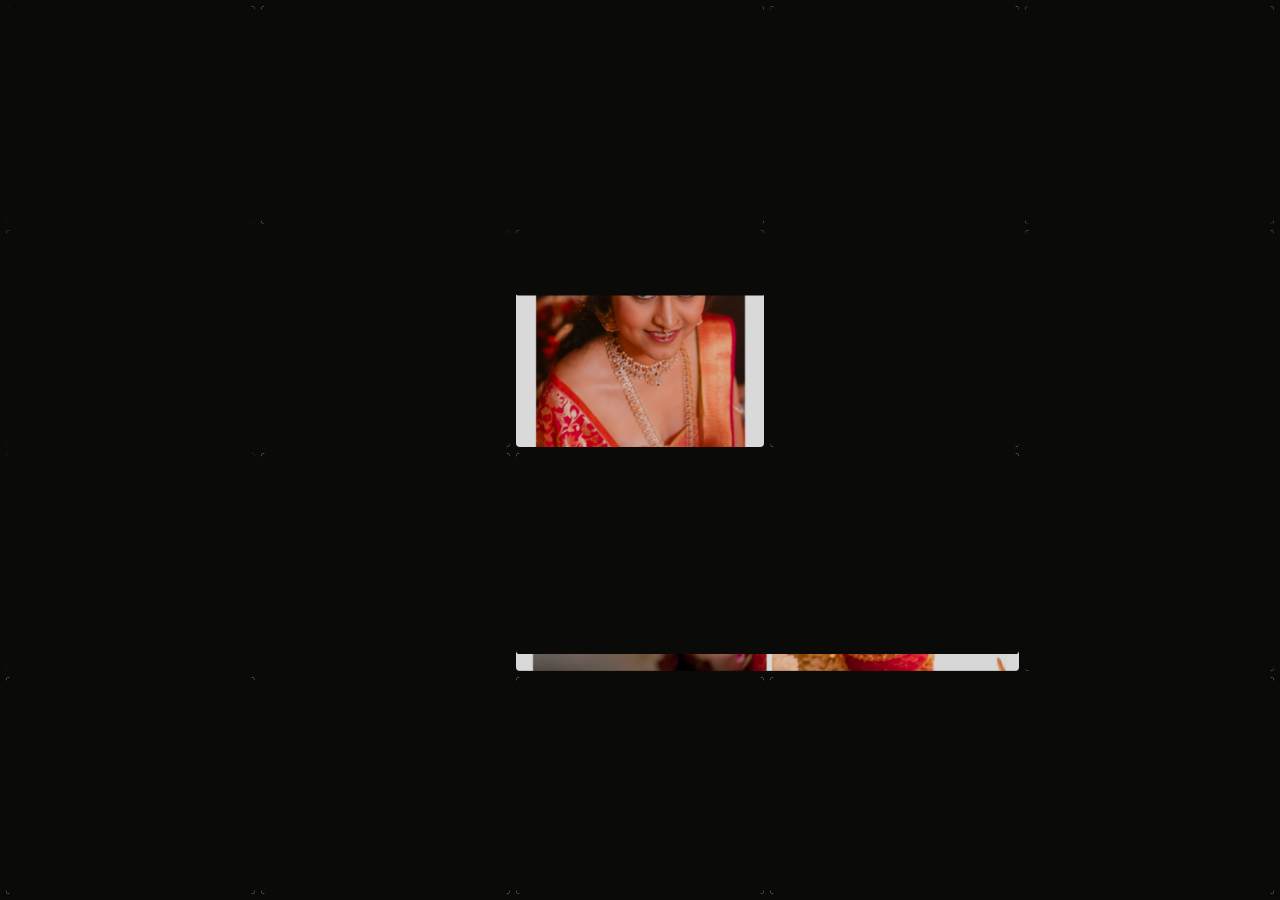
==== index.html @ 9d23f524 "first commit" ====
<!DOCTYPE html>
<html lang="en">
<head>
  <meta charset="UTF-8" />
  <meta name="viewport" content="width=device-width, initial-scale=1.0" />
  <title>KVM Creations — Welcome</title>
  <meta name="description" content="KVM Creations — photography and creative studio. Enter to explore our world." />

  <style>
    @font-face { font-family: 'Moonscythe'; src: url('assets/fonts/Moonscythe.otf') format('opentype'); font-display: swap; }
    @font-face { font-family: 'Bagevo'; src: url('assets/fonts/Bagevo.otf') format('opentype'); font-display: swap; }

    *, *::before, *::after { margin: 0; padding: 0; box-sizing: border-box; }

    :root {
      --gold: #d4af37;
      --dark: #0a0a08;
      --cream: #faf8f4;
    }

    html, body {
      background: var(--dark);
      color: var(--cream);
      font-family: 'Bagevo', Georgia, serif;
      overflow: hidden;
      height: 100dvh;
      width: 100vw;
    }

    /* ===== PHOTO GRID MOSAIC ===== */
    .landing {
      position: relative;
      width: 100%;
      height: 100dvh;
      display: flex;
      align-items: center;
      justify-content: center;
    }

    .photo-mosaic {
      position: absolute;
      inset: 0;
      display: grid;
      grid-template-columns: repeat(5, 1fr);
      grid-template-rows: repeat(4, 1fr);
      gap: 6px;
      padding: 6px;
      z-index: 1;
    }

    /* Creative asymmetric cell spans */
    .mosaic-cell:nth-child(1)  { grid-column: 1 / 2; grid-row: 1 / 2; }
    .mosaic-cell:nth-child(2)  { grid-column: 2 / 4; grid-row: 1 / 2; }
    .mosaic-cell:nth-child(3)  { grid-column: 4 / 5; grid-row: 1 / 3; }
    .mosaic-cell:nth-child(4)  { grid-column: 5 / 6; grid-row: 1 / 2; }
    .mosaic-cell:nth-child(5)  { grid-column: 1 / 3; grid-row: 2 / 3; }
    .mosaic-cell:nth-child(6)  { grid-column: 3 / 4; grid-row: 2 / 3; }
    .mosaic-cell:nth-child(7)  { grid-column: 5 / 6; grid-row: 2 / 4; }
    .mosaic-cell:nth-child(8)  { grid-column: 1 / 2; grid-row: 3 / 4; }
    .mosaic-cell:nth-child(9)  { grid-column: 2 / 3; grid-row: 3 / 5; }
    .mosaic-cell:nth-child(10) { grid-column: 3 / 5; grid-row: 3 / 4; }
    .mosaic-cell:nth-child(11) { grid-column: 1 / 2; grid-row: 4 / 5; }
    .mosaic-cell:nth-child(12) { grid-column: 3 / 4; grid-row: 4 / 5; }
    .mosaic-cell:nth-child(13) { grid-column: 4 / 6; grid-row: 4 / 5; }

    .mosaic-cell {
      position: relative;
      overflow: hidden;
      border-radius: 4px;
    }

    .mosaic-cell img {
      position: absolute;
      inset: 0;
      width: 100%;
      height: 100%;
      object-fit: cover;
      transform: scale(1.15);
      filter: brightness(0.85) saturate(1.1);
      opacity: 0;
      transition: opacity 1.2s ease-in-out,
                  transform 6.5s cubic-bezier(0.16, 1, 0.3, 1),
                  filter 0.6s ease;
      will-change: transform, opacity;
    }

    .mosaic-cell img.active {
      opacity: 1;
      transform: scale(1.00);
    }

    .mosaic-cell:hover img {
      filter: brightness(1) saturate(1.2);
    }

    /* The iris shutter overlay — starts fully covering each cell */
    .iris-shutter {
      position: absolute;
      inset: 0;
      background: var(--dark);
      z-index: 2;
      transform-origin: center;
      /* starts at scaleY(1) — GSAP will animate to scaleY(0) */
      border-radius: 4px;
    }

    /* ===== CENTER CONTENT — hidden until GSAP reveals ===== */
    .landing-center {
      position: relative;
      z-index: 10;
      text-align: center;
      display: flex;
      flex-direction: column;
      align-items: center;
      gap: 22px;
      padding: 60px 48px;
      visibility: hidden; /* JS makes visible after iris */
    }

    /* ===== LIQUID GLASSMORPHISM CARD — minimal ===== */
    .glass-card {
      position: absolute;
      inset: -12px -24px;
      border-radius: 18px;
      z-index: -1;
      opacity: 0;

      background: rgba(255,255,255,0.07);
      backdrop-filter: blur(4px) saturate(1.4);
      -webkit-backdrop-filter: blur(4px) saturate(1.4);

      border: 1px solid rgba(255,255,255,0.14);
      box-shadow:
        inset 0 1px 0 rgba(255,255,255,0.18),
        0 4px 24px rgba(0,0,0,0.12);
    }

    /* Subtle top-left shimmer only */
    .glass-card::before {
      content: '';
      position: absolute;
      top: 0; left: 0;
      width: 55%; height: 45%;
      background: linear-gradient(135deg, rgba(255,255,255,0.12) 0%, transparent 70%);
      border-radius: 18px 0 0 0;
      pointer-events: none;
    }

    .glass-card::after { display: none; }

    .brand-label {
      font-family: 'Bagevo', serif;
      font-size: clamp(0.6rem, 1.1vw, 0.85rem);
      letter-spacing: 9px;
      text-transform: uppercase;
      background: #ffffff;
      padding: 6px 12px 6px 21px; /* Balanced left/right padding considering 9px letter-spacing */
      border-radius: 50px;
      display: inline-block;
      box-shadow: 0 4px 20px rgba(0, 0, 0, 0.2);
      opacity: 0;
    }

    .brand-label-inner {
      background: linear-gradient(135deg, #8b6508 0%, #f1d47e 50%, #a67c1e 100%);
      -webkit-background-clip: text;
      -webkit-text-fill-color: transparent;
      font-weight: bold;
      display: inline-block;
    }

    .brand-name {
      font-family: 'Moonscythe', serif;
      font-size: clamp(3.5rem, 10vw, 8.5rem);
      background: linear-gradient(135deg, #8b6508 0%, #f1d47e 50%, #a67c1e 100%);
      -webkit-background-clip: text;
      -webkit-text-fill-color: transparent;
      line-height: 0.9;
      letter-spacing: 3px;
      filter: drop-shadow(0 4px 20px rgba(0,0,0,0.6));
      opacity: 0;
    }

    .brand-name em {
      font-style: italic;
      font-family: 'Moonscythe', serif;
      font-weight: bold;
      color: #ffffff;
      background: none;
      -webkit-text-fill-color: #ffffff;
      font-size: 0.52em;
      display: block;
      margin-top: 10px;
      letter-spacing: 7px;
    }

    .brand-line {
      width: 0px;
      height: 1px;
      background: linear-gradient(90deg, transparent, var(--gold), transparent);
      opacity: 0;
    }

    .enter-btn {
      display: inline-flex;
      align-items: center;
      gap: 14px;
      padding: 16px 48px;
      font-family: 'Bagevo', serif;
      font-size: 0.7rem;
      letter-spacing: 6px;
      text-transform: uppercase;
      color: var(--cream);
      background: transparent;
      border: 1px solid rgba(212,175,55,0.35);
      border-radius: 50px;
      cursor: pointer;
      text-decoration: none;
      position: relative;
      overflow: hidden;
      opacity: 0;
      transition: border-color 0.5s, color 0.5s, transform 0.4s cubic-bezier(0.22,1,0.36,1), box-shadow 0.5s;
    }

    .enter-btn::before {
      content: '';
      position: absolute;
      inset: 0;
      background: var(--gold);
      transform: scaleX(0);
      transform-origin: left;
      transition: transform 0.6s cubic-bezier(0.22, 1, 0.36, 1);
      z-index: -1;
      border-radius: 50px;
    }

    .enter-btn:hover {
      border-color: var(--gold);
      color: var(--dark);
      transform: scale(1.04);
      box-shadow: 0 8px 32px rgba(212,175,55,0.2);
    }

    .enter-btn:hover::before { transform: scaleX(1); }

    .enter-btn .arrow {
      display: inline-block;
      transition: transform 0.4s cubic-bezier(0.22,1,0.36,1);
    }
    .enter-btn:hover .arrow { transform: translateX(8px); }

    /* ===== MOBILE ===== */
    @media (max-width: 768px) {
      .photo-mosaic {
        grid-template-columns: repeat(3, 1fr);
        grid-template-rows: repeat(5, 1fr);
        gap: 4px;
        padding: 4px;
      }
      .mosaic-cell:nth-child(1)  { grid-column: 1 / 2; grid-row: 1 / 2; }
      .mosaic-cell:nth-child(2)  { grid-column: 2 / 3; grid-row: 1 / 2; }
      .mosaic-cell:nth-child(3)  { grid-column: 3 / 4; grid-row: 1 / 3; }
      .mosaic-cell:nth-child(4)  { grid-column: 1 / 3; grid-row: 2 / 3; }
      .mosaic-cell:nth-child(5)  { grid-column: 1 / 2; grid-row: 3 / 4; }
      .mosaic-cell:nth-child(6)  { grid-column: 2 / 4; grid-row: 3 / 4; }
      .mosaic-cell:nth-child(7)  { grid-column: 1 / 3; grid-row: 4 / 5; }
      .mosaic-cell:nth-child(8)  { grid-column: 3 / 4; grid-row: 4 / 5; }
      .mosaic-cell:nth-child(9)  { grid-column: 1 / 2; grid-row: 5 / 6; }
      .mosaic-cell:nth-child(10) { grid-column: 2 / 4; grid-row: 5 / 6; }
      .mosaic-cell:nth-child(11),
      .mosaic-cell:nth-child(12),
      .mosaic-cell:nth-child(13) { display: none; }

      .landing-center { padding: 36px 20px; gap: 16px; }
      .enter-btn { padding: 14px 32px; font-size: 0.6rem; letter-spacing: 4px; }
    }

    @media (max-width: 480px) {
      .photo-mosaic {
        grid-template-columns: repeat(2, 1fr);
        grid-template-rows: repeat(5, 1fr);
      }
      .mosaic-cell:nth-child(1)  { grid-column: 1 / 2; grid-row: 1 / 2; }
      .mosaic-cell:nth-child(2)  { grid-column: 2 / 3; grid-row: 1 / 2; }
      .mosaic-cell:nth-child(3)  { grid-column: 1 / 3; grid-row: 2 / 3; }
      .mosaic-cell:nth-child(4)  { grid-column: 1 / 2; grid-row: 3 / 4; }
      .mosaic-cell:nth-child(5)  { grid-column: 2 / 3; grid-row: 3 / 5; }
      .mosaic-cell:nth-child(6)  { grid-column: 1 / 2; grid-row: 4 / 5; }
      .mosaic-cell:nth-child(7)  { grid-column: 1 / 3; grid-row: 5 / 6; }
      .mosaic-cell:nth-child(8),
      .mosaic-cell:nth-child(9),
      .mosaic-cell:nth-child(10),
      .mosaic-cell:nth-child(11),
      .mosaic-cell:nth-child(12),
      .mosaic-cell:nth-child(13) { display: none; }
    }
  </style>
</head>
<body>

  <div class="landing">

    <!-- PHOTO MOSAIC BACKGROUND -->
    <div class="photo-mosaic" id="photoMosaic">
      <div class="mosaic-cell" data-interval="4200" data-delay="2200"><div class="iris-shutter"></div><img src="assets/images/img3.webp"  alt="" class="active" loading="eager" /></div>
      <div class="mosaic-cell" data-interval="5600" data-delay="4100"><div class="iris-shutter"></div><img src="assets/images/img7.webp"  alt="" class="active" loading="eager" /></div>
      <div class="mosaic-cell" data-interval="4800" data-delay="1800"><div class="iris-shutter"></div><img src="assets/images/img12.webp" alt="" class="active" loading="eager" /></div>
      <div class="mosaic-cell" data-interval="6200" data-delay="5300"><div class="iris-shutter"></div><img src="assets/images/img18.webp" alt="" class="active" loading="eager" /></div>
      <div class="mosaic-cell" data-interval="4500" data-delay="3300"><div class="iris-shutter"></div><img src="assets/images/img22.webp" alt="" class="active" loading="eager" /></div>
      <div class="mosaic-cell" data-interval="5800" data-delay="4700"><div class="iris-shutter"></div><img src="assets/images/img5.webp"  alt="" class="active" loading="eager" /></div>
      <div class="mosaic-cell" data-interval="3900" data-delay="2500"><div class="iris-shutter"></div><img src="assets/images/img28.webp" alt="" class="active" loading="eager" /></div>
      <div class="mosaic-cell" data-interval="5200" data-delay="5900"><div class="iris-shutter"></div><img src="assets/images/img15.webp" alt="" class="active" loading="eager" /></div>
      <div class="mosaic-cell" data-interval="4600" data-delay="3700"><div class="iris-shutter"></div><img src="assets/images/img9.webp"  alt="" class="active" loading="eager" /></div>
      <div class="mosaic-cell" data-interval="6400" data-delay="2900"><div class="iris-shutter"></div><img src="assets/images/img31.webp" alt="" class="active" loading="eager" /></div>
      <div class="mosaic-cell" data-interval="4100" data-delay="5100"><div class="iris-shutter"></div><img src="assets/images/img1.webp"  alt="" class="active" loading="eager" /></div>
      <div class="mosaic-cell" data-interval="5500" data-delay="3500"><div class="iris-shutter"></div><img src="assets/images/img20.webp" alt="" class="active" loading="eager" /></div>
      <div class="mosaic-cell" data-interval="4900" data-delay="4400"><div class="iris-shutter"></div><img src="assets/images/img25.webp" alt="" class="active" loading="eager" /></div>
    </div>

    <!-- CENTER BRAND + ENTER -->
    <div class="landing-center" id="landingCenter">
      <div class="glass-card" id="glassCard"></div>
      <span class="brand-label" id="brandLabel"><span class="brand-label-inner">Photography &amp; Creative Studio</span></span>
      <h1 class="brand-name" id="brandName">
        KVM
        <em>Creation Studios</em>
      </h1>
      <div class="brand-line" id="brandLine"></div>
      <a href="home.html" class="enter-btn" id="enterBtn">
        Enter Site <span class="arrow">&#8594;</span>
      </a>
    </div>

  </div>

  <!-- GSAP -->
  <script src="https://cdn.jsdelivr.net/npm/gsap@3.12.7/dist/gsap.min.js"></script>
  <script>
    document.addEventListener('DOMContentLoaded', () => {

      const cells   = document.querySelectorAll('.mosaic-cell');
      const shutters = document.querySelectorAll('.iris-shutter');
      const center  = document.getElementById('landingCenter');
      const label   = document.getElementById('brandLabel');
      const name    = document.getElementById('brandName');
      const line    = document.getElementById('brandLine');
      const btn     = document.getElementById('enterBtn');

      // ─── Step 1: Calculate each cell's distance from the screen center ───
      const cx = window.innerWidth  / 2;
      const cy = window.innerHeight / 2;

      const cellData = Array.from(cells).map(cell => {
        const r   = cell.getBoundingClientRect();
        const ccx = r.left + r.width  / 2;
        const ccy = r.top  + r.height / 2;
        const dist = Math.sqrt((ccx - cx) ** 2 + (ccy - cy) ** 2);
        return { cell, shutter: cell.querySelector('.iris-shutter'), dist };
      });

      // Sort by distance: closest (center) first
      cellData.sort((a, b) => a.dist - b.dist);

      const maxDist    = cellData[cellData.length - 1].dist;
      const irisStart  = 0.2;   // when iris animation starts (seconds)
      const irisDur    = 2.6;   // total iris spread duration
      const cellReveal = 1.0;   // each individual shutter animation duration

      // ─── Step 2: GSAP Iris Reveal — center ripple outward ───
      const tl = gsap.timeline();

      cellData.forEach(({ shutter, dist }) => {
        // Map distance to a delay: 0px → starts first, maxDist → starts last
        const delay = irisStart + (dist / maxDist) * irisDur;

        tl.to(shutter, {
          scaleY: 0,
          transformOrigin: 'top center',
          duration: cellReveal,
          ease: 'power3.inOut',
        }, delay);
      });

      // ─── Step 3: Glass card + brand text float in after last ripple ───
      const textStart = irisStart + irisDur + 0.1;
      const glass = document.getElementById('glassCard');

      // Make center visible before animating
      tl.set(center, { visibility: 'visible' }, textStart - 0.01);

      // Glass card materializes first — scale from slightly small, blurring into existence
      tl.fromTo(glass,
        { opacity: 0, scale: 0.88, filter: 'blur(20px)' },
        { opacity: 1, scale: 1, filter: 'blur(0px)', duration: 2.0, ease: 'power3.out' },
        textStart
      );

      tl.fromTo(name, 
        { opacity: 0, y: 40, filter: 'blur(8px)' },
        { opacity: 1, y: 0, filter: 'blur(0px)', duration: 1.8, ease: 'power3.out' },
        textStart
      );

      tl.fromTo(label,
        { opacity: 0, y: 14, letterSpacing: '4px' },
        { opacity: 1, y: 0, letterSpacing: '9px', duration: 1.4, ease: 'power3.out' },
        textStart + 0.25
      );

      tl.fromTo(line,
        { opacity: 0, width: '0px' },
        { opacity: 0.7, width: '70px', duration: 1.2, ease: 'power2.out' },
        textStart + 0.5
      );

      tl.fromTo(btn,
        { opacity: 0, y: 18 },
        { opacity: 1, y: 0, duration: 1.2, ease: 'power3.out' },
        textStart + 0.7
      );

      // ─── Step 4: Continuous Medium-Speed Image Rotation for Mosaic Cells ───
      cells.forEach((cell, idx) => {
        const interval = 3500; // Medium speed (~3.5s per image swap)
        let imgNum = (idx * 4 + 7) % 57 + 1;

        // Slight micro-offset (150ms step) so all grid cells cascade nicely without delay
        setTimeout(() => {
          setInterval(() => {
            imgNum = (imgNum % 57) + 1;
            const newImg = document.createElement('img');
            newImg.alt = "KVM Showcase";
            
            newImg.onload = () => {
              const shutter = cell.querySelector('.iris-shutter');
              if (shutter) {
                cell.insertBefore(newImg, shutter);
              } else {
                cell.appendChild(newImg);
              }
              
              void newImg.offsetWidth; // Force reflow
              newImg.classList.add('active');

              // After 1.2s crossfade transition, remove older images
              setTimeout(() => {
                const allImgs = cell.querySelectorAll('img');
                allImgs.forEach(img => {
                  if (img !== newImg) img.remove();
                });
              }, 1200);
            };

            newImg.src = `assets/images/img${imgNum}.webp`;
          }, interval);
        }, idx * 150);
      });

    });
  </script>

</body>
</html>
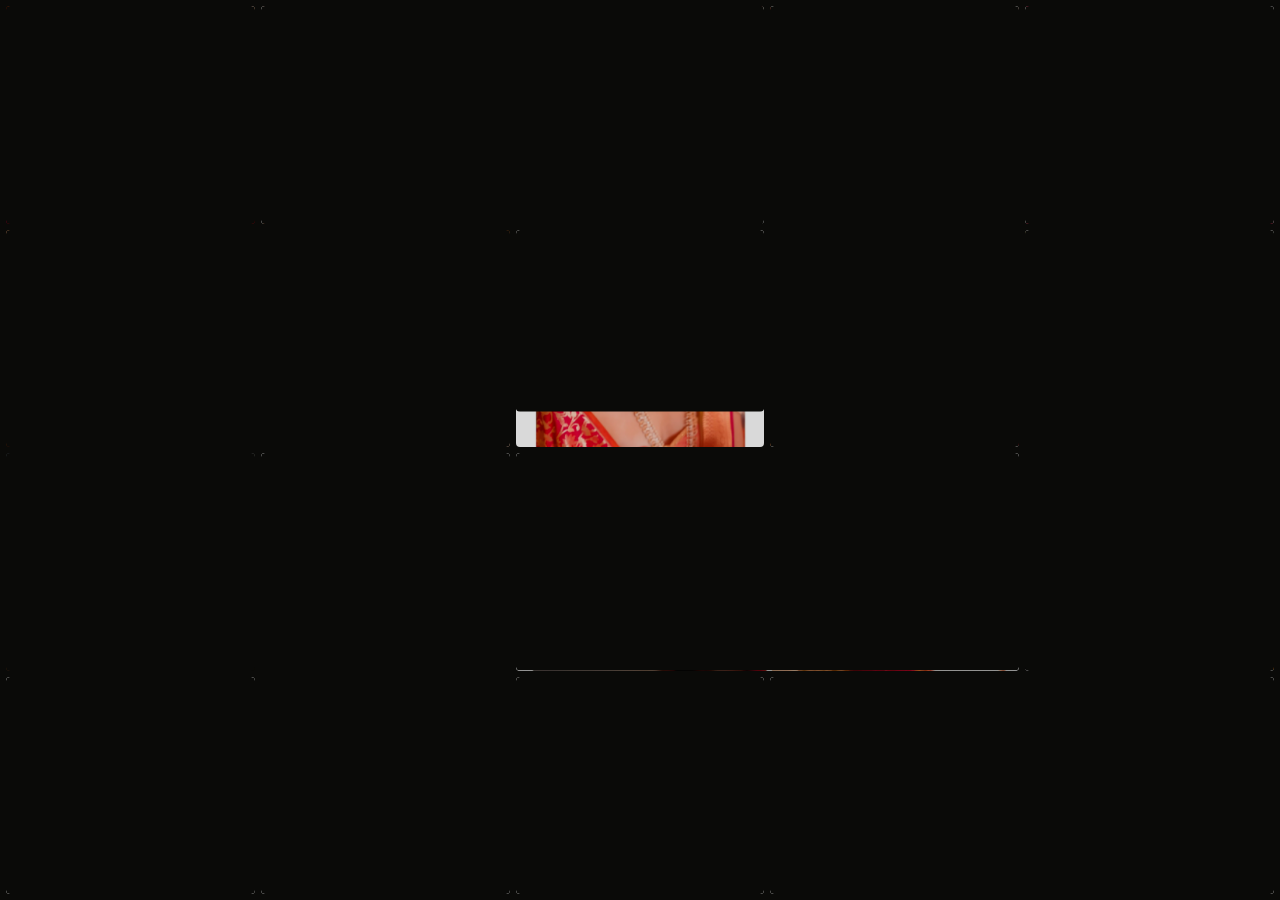
==== commit 4deac86c: "feat: add client reviews slider, update About page biography with collapsible content, set WebP asse" ====
--- a/index.html
+++ b/index.html
@@ -7,8 +7,8 @@
   <meta name="description" content="KVM Creations — photography and creative studio. Enter to explore our world." />
 
   <style>
-    @font-face { font-family: 'Moonscythe'; src: url('assets/fonts/Moonscythe.otf') format('opentype'); font-display: swap; }
-    @font-face { font-family: 'Bagevo'; src: url('assets/fonts/Bagevo.otf') format('opentype'); font-display: swap; }
+    @font-face { font-family: 'Top Luxury'; src: url('assets/fonts/TOPLUXURY.otf') format('opentype'); font-display: swap; }
+    @font-face { font-family: 'Cardival Demo'; src: url('assets/fonts/Cardival Demo.ttf') format('truetype'); font-display: swap; }
 
     *, *::before, *::after { margin: 0; padding: 0; box-sizing: border-box; }
 
@@ -21,7 +21,7 @@
     html, body {
       background: var(--dark);
       color: var(--cream);
-      font-family: 'Bagevo', Georgia, serif;
+      font-family: system-ui, -apple-system, BlinkMacSystemFont, "Segoe UI", Roboto, Helvetica, Arial, sans-serif;
       overflow: hidden;
       height: 100dvh;
       width: 100vw;
@@ -149,7 +149,7 @@
     .glass-card::after { display: none; }
 
     .brand-label {
-      font-family: 'Bagevo', serif;
+      font-family: 'Cardival Demo', serif;
       font-size: clamp(0.6rem, 1.1vw, 0.85rem);
       letter-spacing: 9px;
       text-transform: uppercase;
@@ -170,7 +170,7 @@
     }
 
     .brand-name {
-      font-family: 'Moonscythe', serif;
+      font-family: 'Top Luxury', serif;
       font-size: clamp(3.5rem, 10vw, 8.5rem);
       background: linear-gradient(135deg, #8b6508 0%, #f1d47e 50%, #a67c1e 100%);
       -webkit-background-clip: text;
@@ -183,7 +183,7 @@
 
     .brand-name em {
       font-style: italic;
-      font-family: 'Moonscythe', serif;
+      font-family: 'Top Luxury', serif;
       font-weight: bold;
       color: #ffffff;
       background: none;
@@ -206,7 +206,7 @@
       align-items: center;
       gap: 14px;
       padding: 16px 48px;
-      font-family: 'Bagevo', serif;
+      font-family: 'Cardival Demo', serif;
       font-size: 0.7rem;
       letter-spacing: 6px;
       text-transform: uppercase;
